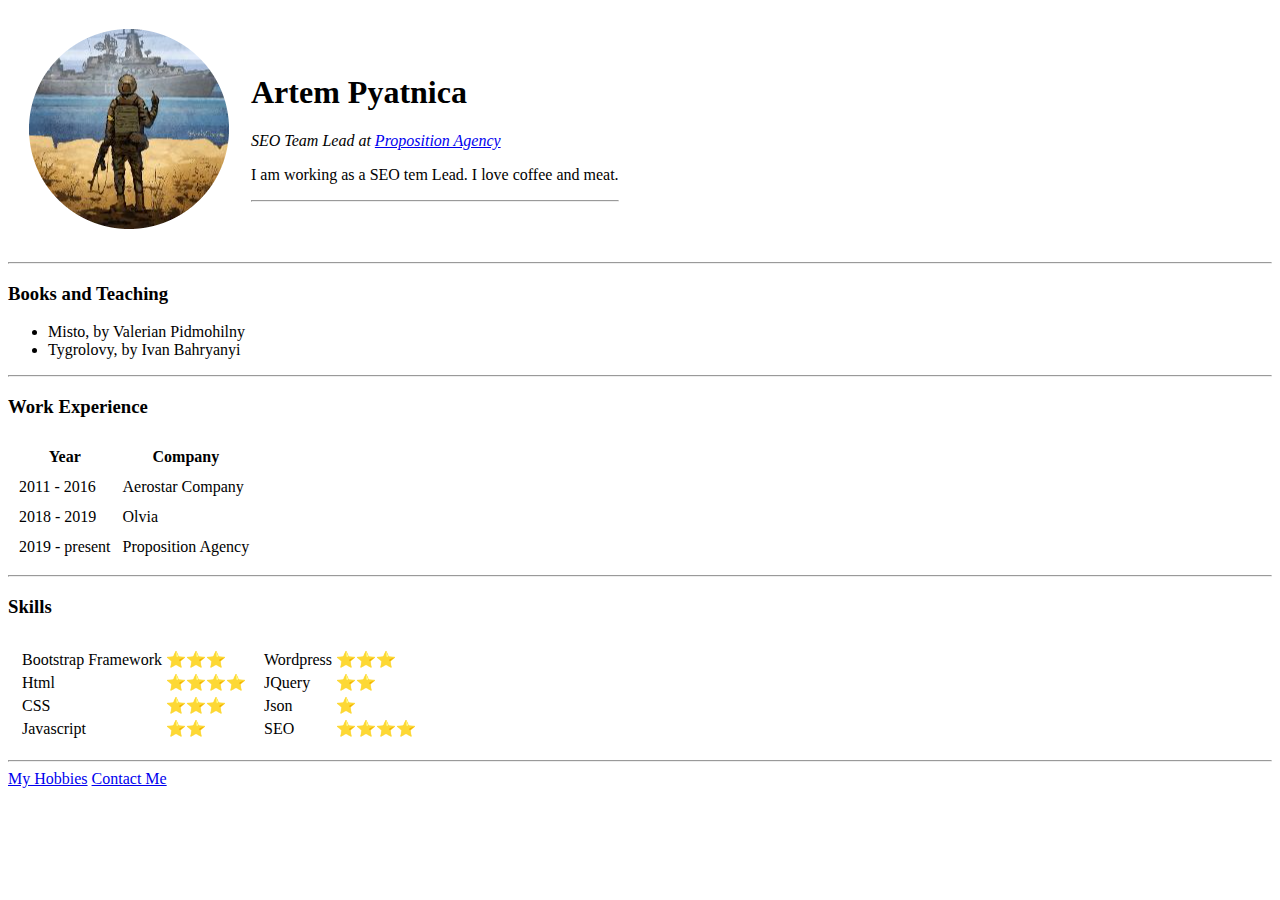
==== index.html @ be1bdb06 "Add files via upload" ====
<!DOCTYPE html>
<html lang="en">
<head>
    <meta charset="UTF-8">
    <meta http-equiv="X-UA-Compatible" content="IE=edge">
    <meta name="viewport" content="width=device-width, initial-scale=1.0">
    <title>Artem Personal Site</title>
</head>
<body>
    <table cellspacing="20">
        <tr>
            <td><img src="/FMswVTtXEAEcfUZ-modified-modified.png" alt=""></td>
            <td>
                <h1>Artem Pyatnica</h1>
                <p><em>SEO Team Lead at <a href="https://proposition.digital/">Proposition Agency</a></em></p>
                <p>I am working as a SEO tem Lead. I love coffee and meat.</p>
                <hr>
            </td>
        </tr>
    </table>
    <hr>
    <h3>Books and Teaching</h3>
    <ul>
        <li>Misto, by Valerian Pidmohilny</li>
        <li>Tygrolovy, by Ivan Bahryanyi</li>
    </ul>
    <hr>
    <h3>Work Experience</h3>
    <table cellspacing="10">
        <thead>
            <tr>
                <th>Year</th>
                <th>Company</th>
            </tr>
        </thead>
        <tbody>
        <tr>
            <td>
                2011 - 2016
            </td>
            <td>
                Aerostar Company
            </td>
        </tr>
        <tr>
            <td>2018 - 2019</td>
            <td>Olvia</td>
        </tr>
        <tr>
            <td>2019 - present</td>
            <td>Proposition Agency</td>
        </tr>
    </tbody>
    </table>
    <hr>
    <h3>Skills</h3>

    <table cellspacing="10">
        <tr>
            <td>   
                <table>
                <tr>
                    <td>Bootstrap Framework</td>
                    <td>⭐⭐⭐</td>
                </tr>
                <tr>
                    <td>Html</td>
                    <td>⭐⭐⭐⭐</td>
                </tr>
                <tr>
                    <td>CSS</td>
                    <td>⭐⭐⭐</td>
                </tr>
                <tr>
                    <td>Javascript</td>
                    <td>⭐⭐</td>
                </tr>
            </table></td>
            <td>    <table>
                <tr>
                    <td>Wordpress</td>
                    <td>⭐⭐⭐</td>
                </tr>
                <tr>
                    <td>JQuery</td>
                    <td>⭐⭐</td>
                </tr>
                <tr>
                    <td>Json</td>
                    <td>⭐</td>
                </tr>
                <tr>
                    <td>SEO</td>
                    <td>⭐⭐⭐⭐</td>
                </tr>
        
            </table></td>
        </tr>
    </table>
<hr>

    <a href="hobbies.html">My Hobbies</a>
    <a href="contacts.html">Contact Me</a>
</body>
</html>
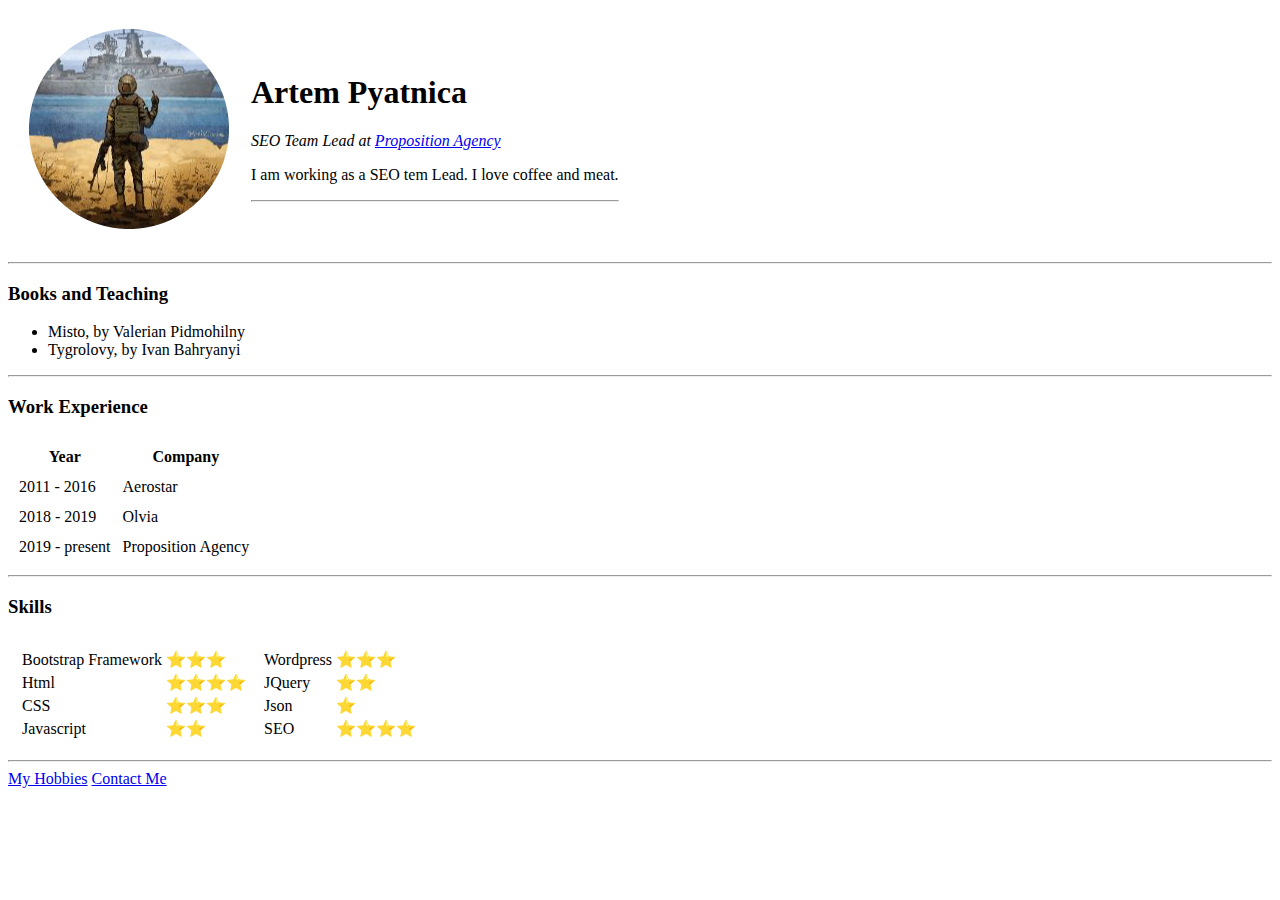
==== commit cc75871b: "fixed company name" ====
--- a/index.html
+++ b/index.html
@@ -9,7 +9,7 @@
 <body>
     <table cellspacing="20">
         <tr>
-            <td><img src="/FMswVTtXEAEcfUZ-modified-modified.png" alt=""></td>
+            <td><img src="FMswVTtXEAEcfUZ-modified-modified.png" alt=""></td>
             <td>
                 <h1>Artem Pyatnica</h1>
                 <p><em>SEO Team Lead at <a href="https://proposition.digital/">Proposition Agency</a></em></p>
@@ -39,7 +39,7 @@
                 2011 - 2016
             </td>
             <td>
-                Aerostar Company
+                Aerostar
             </td>
         </tr>
         <tr>
@@ -102,4 +102,4 @@
     <a href="hobbies.html">My Hobbies</a>
     <a href="contacts.html">Contact Me</a>
 </body>
-</html>+</html>
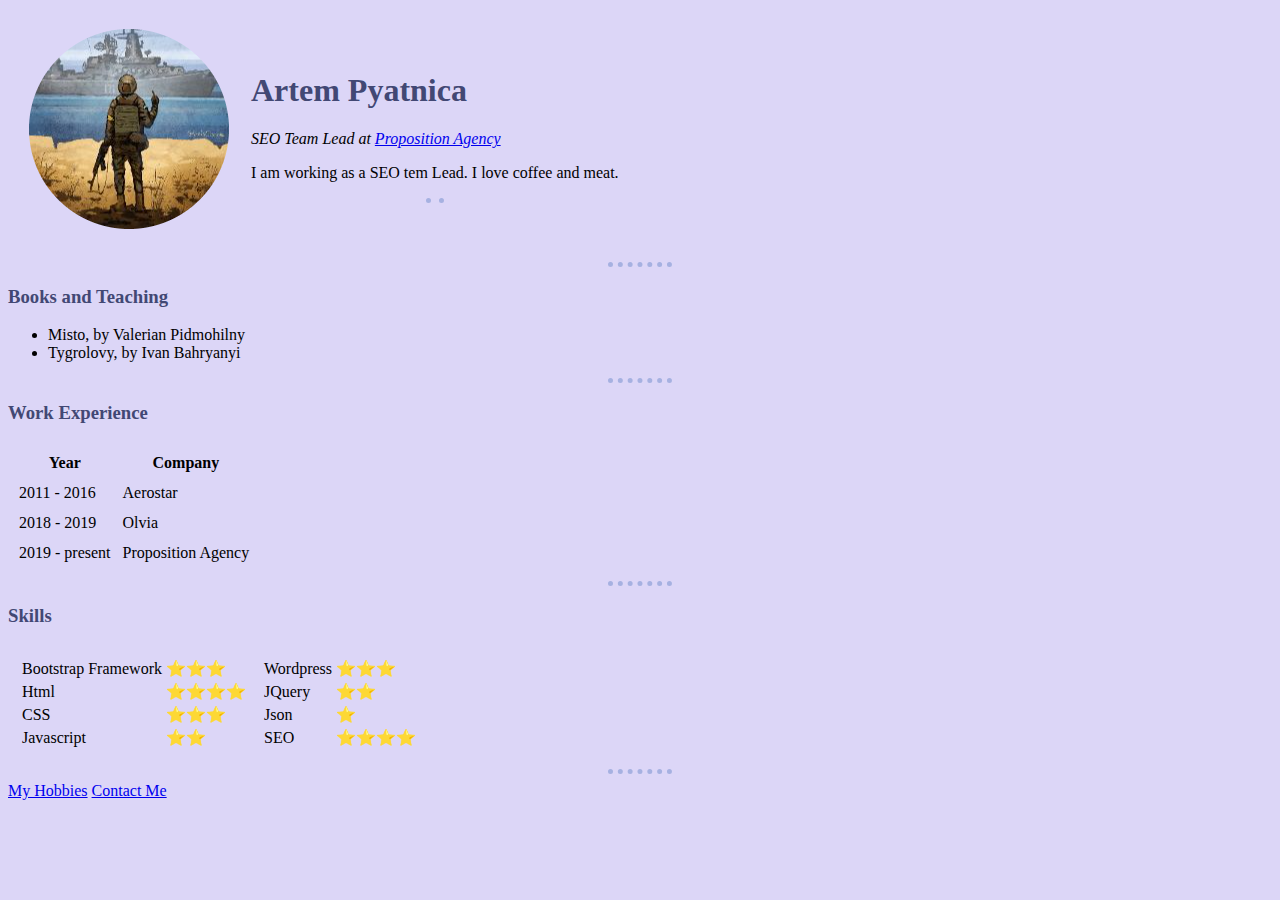
==== commit 0dc59c49: "Add custom css" ====
--- a/index.html
+++ b/index.html
@@ -5,6 +5,7 @@
     <meta http-equiv="X-UA-Compatible" content="IE=edge">
     <meta name="viewport" content="width=device-width, initial-scale=1.0">
     <title>Artem Personal Site</title>
+    <link rel="stylesheet" href="css/styles.css">
 </head>
 <body>
     <table cellspacing="20">
--- a/css/styles.css
+++ b/css/styles.css
@@ -0,0 +1,15 @@
+body {
+    background-color: #DCD6F7;
+}
+
+hr {
+    border-style: none;
+    border-top-style: dotted;
+    border-width: 5px;
+    border-color: #A6B1E1;
+    width: 5%;
+}
+
+h1, h3 {
+    color: #424874;
+}